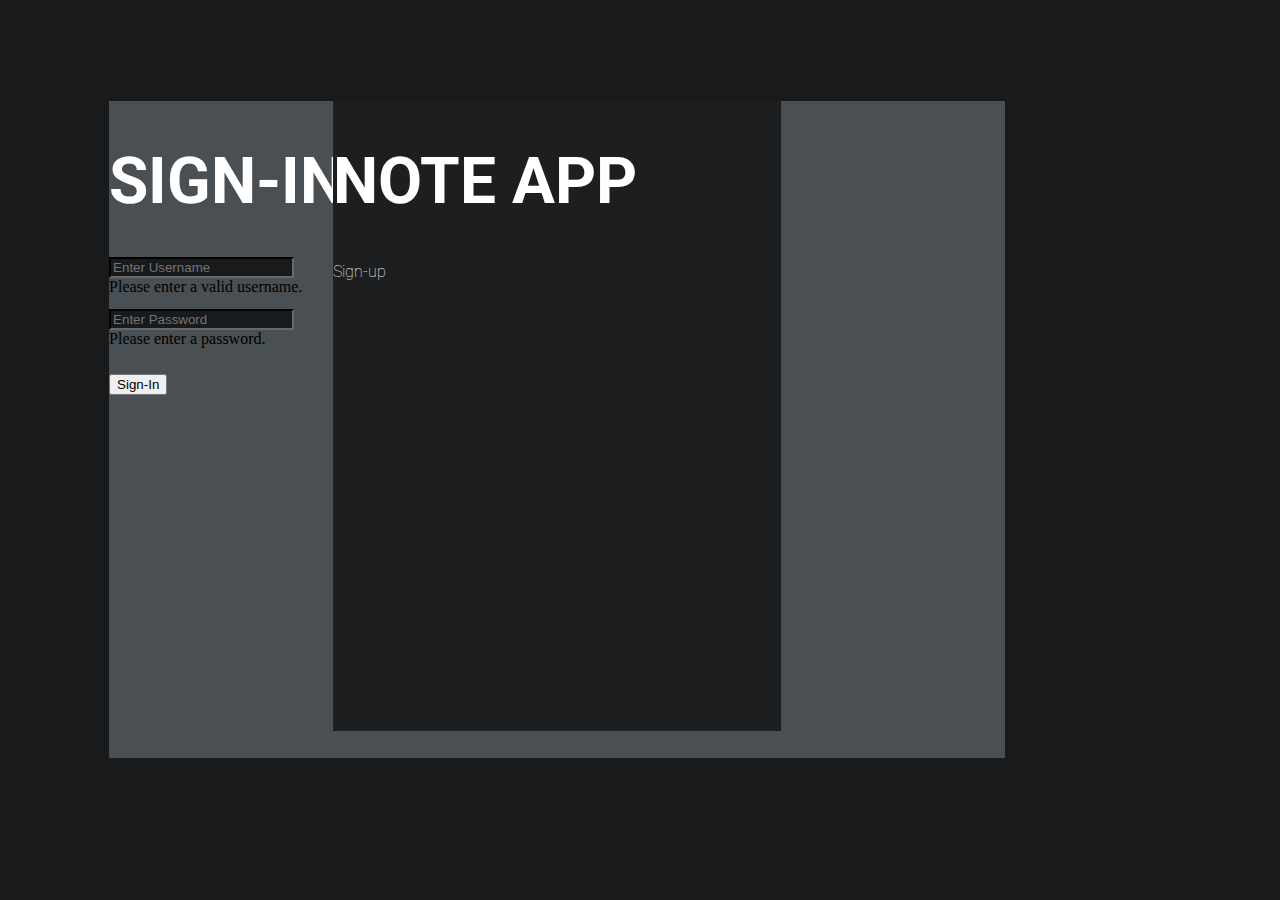
==== app/index.html @ e472d639 "Auth back end implementation (not fully complete)" ====
<!DOCTYPE html>
<html lang="en">
    <head>
        <meta charset="UTF-8">
        <meta name="viewport"
              content="width=device-width, user-scalable=no, initial-scale=1.0, maximum-scale=1.0, minimum-scale=1.0">
        <meta http-equiv="X-UA-Compatible" content="ie=chrome">
        <title>Note App</title>
    </head>
    <body>
        <script>
            window.location.href = "./public/auth.html";
        </script>
    </body>
</html>
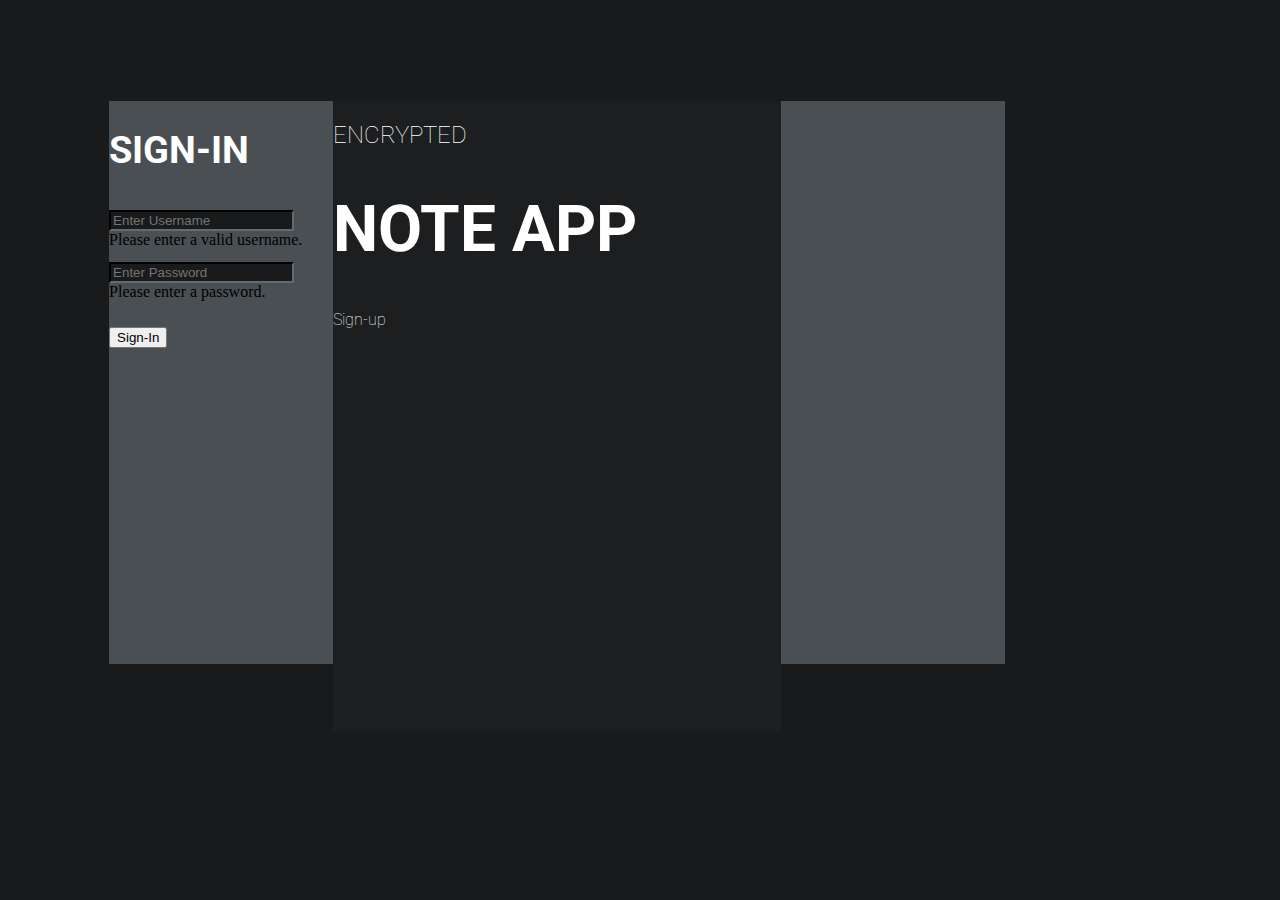
==== commit 1371b957: "App placeholder and security" ====
--- a/app/index.html
+++ b/app/index.html
@@ -9,7 +9,7 @@
     </head>
     <body>
         <script>
-            window.location.href = "./public/auth.html";
+            window.location.href = "public/auth/auth.html";
         </script>
     </body>
 </html>